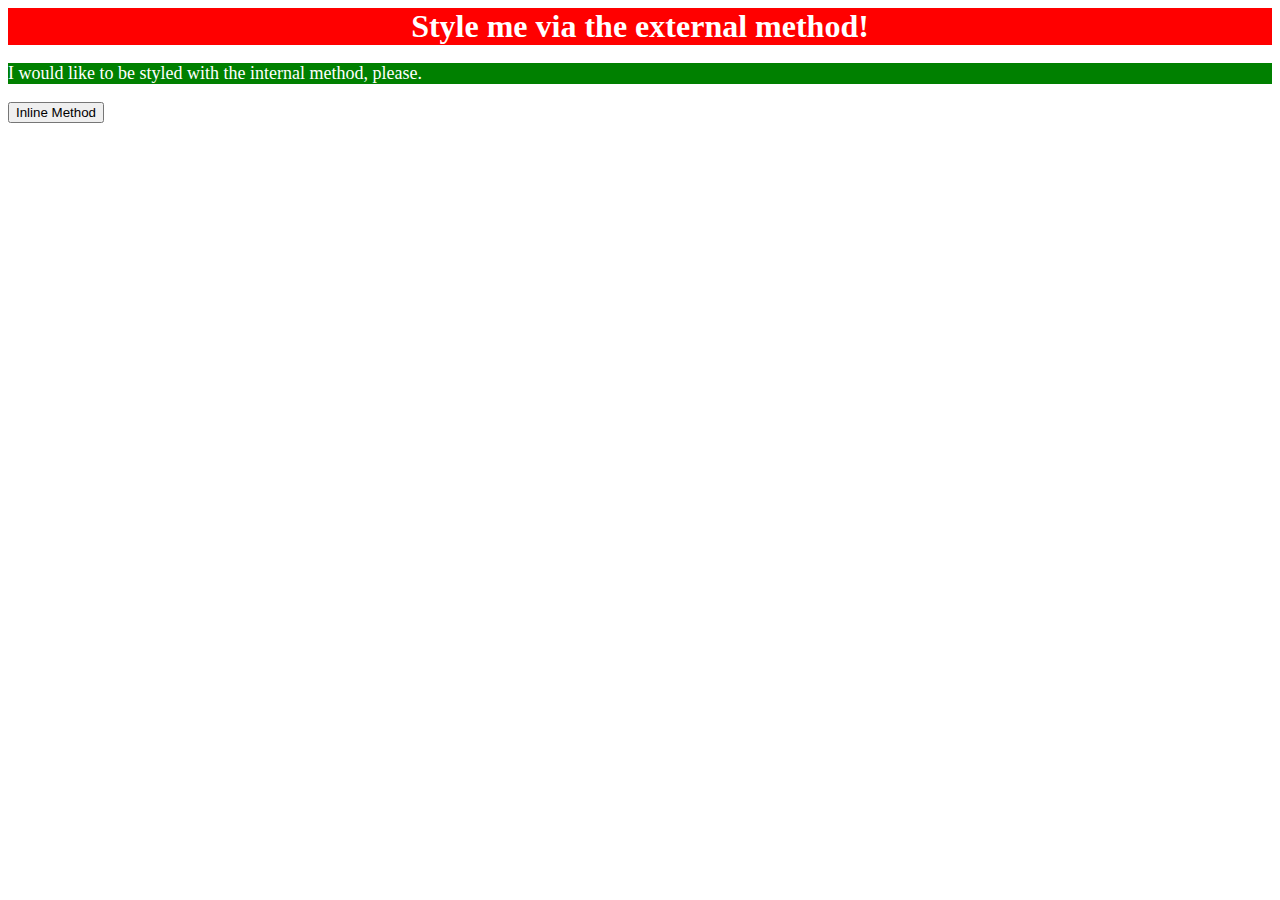
==== foundations/01-css-methods/index.html @ f5dfad49 "added index.css as external css file added p style as internal method in html" ====
<!DOCTYPE html>
<html lang="en">
  <head>
    <meta charset="UTF-8">
    <meta http-equiv="X-UA-Compatible" content="IE=edge">
    <meta name="viewport" content="width=device-width, initial-scale=1.0">
    <title>Methods for Adding CSS</title>
    <link rel="stylesheet" href="index.css">
    <style>
        p {
          background-color: green;
          color: white;
          font-size: 18px;
        }
    </style>
  </head>
  <body>
    <div>Style me via the external method!</div>
    <p>I would like to be styled with the internal method, please.</p>
    <button>Inline Method</button>
  </body>
</html>
---- foundations/01-css-methods/index.css ----
div {
    background-color: red;
    color: white;
    font-size: 32px;
    text-align: center;
    font-weight: bold;
}
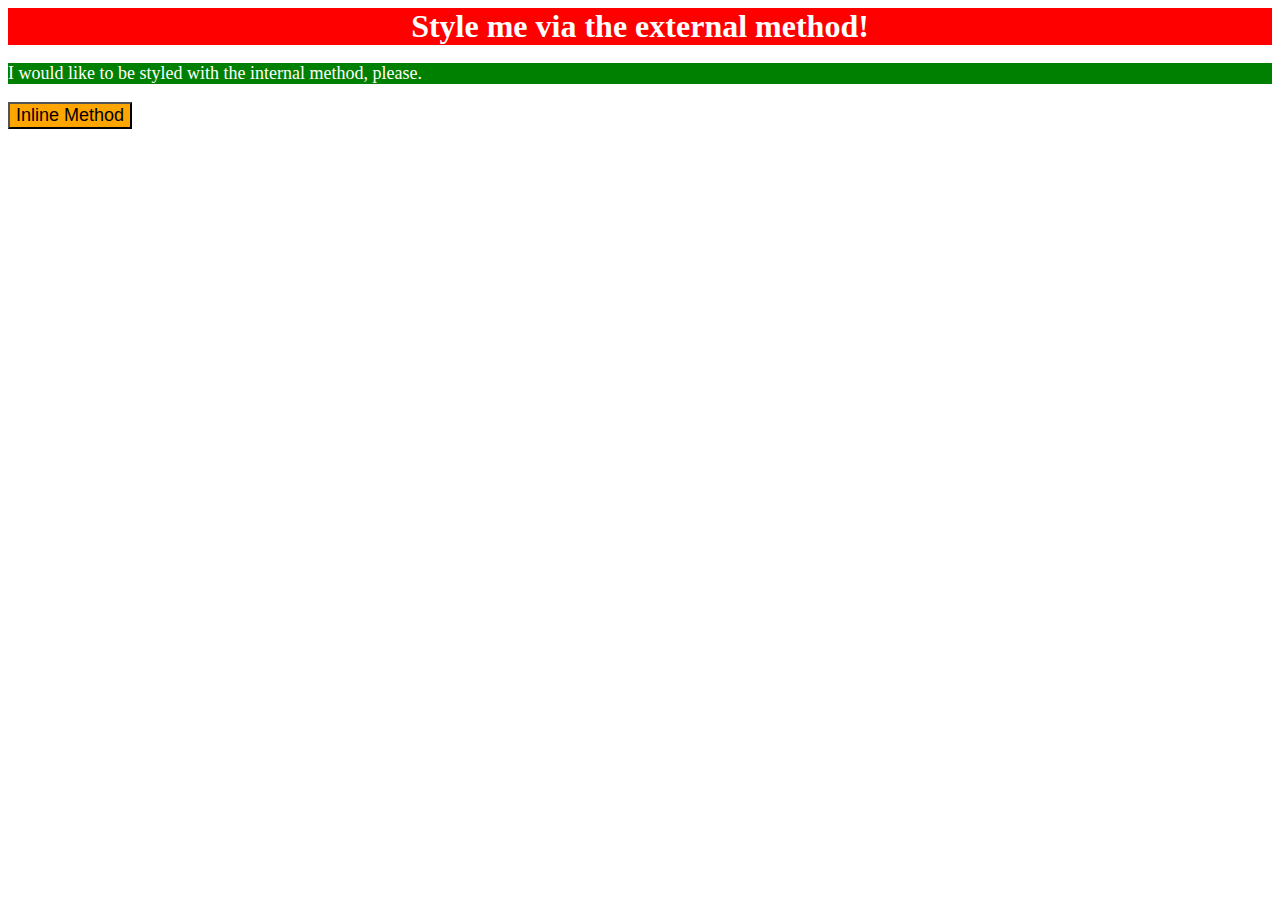
==== commit 8ab8c4fc: "added inline css style at button inside index.html" ====
--- a/foundations/01-css-methods/index.html
+++ b/foundations/01-css-methods/index.html
@@ -17,6 +17,6 @@
   <body>
     <div>Style me via the external method!</div>
     <p>I would like to be styled with the internal method, please.</p>
-    <button>Inline Method</button>
+    <button style="background-color: orange; font-size: 18px;">Inline Method</button>
   </body>
 </html>